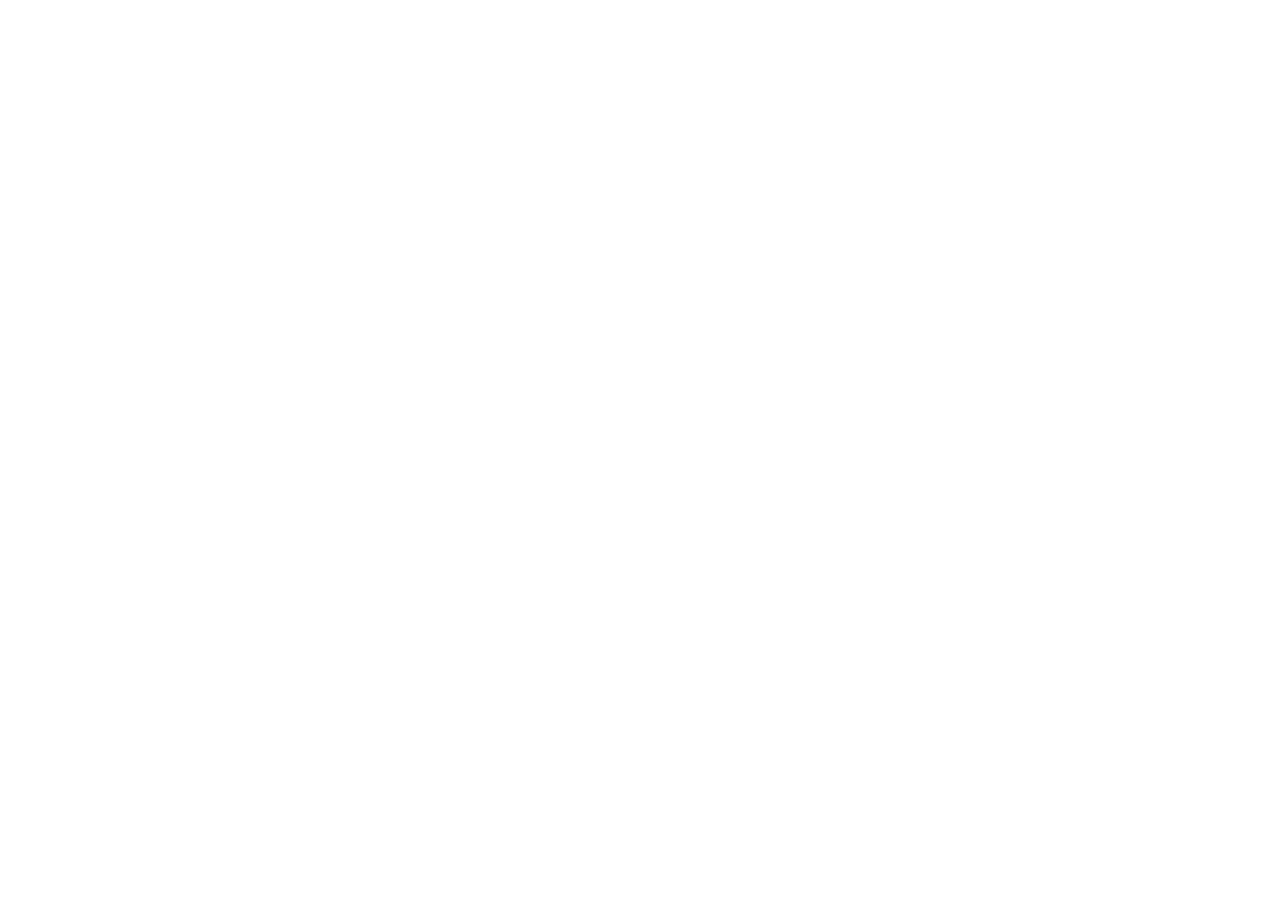
==== magaz kustov/index.html @ e57fb8a7 "Add files via upload" ====
<!DOCTYPE html>
<html lang="en">
<head>
    <meta charset="UTF-8">
    <meta http-equiv="X-UA-Compatible" content="IE=edge">
    <meta name="viewport" content="width=device-width, initial-scale=1.0">
    <link rel="stylesheet" href="styles.css">
    <title>Bushes</title>
</head>
<body>
    
</body>
</html>
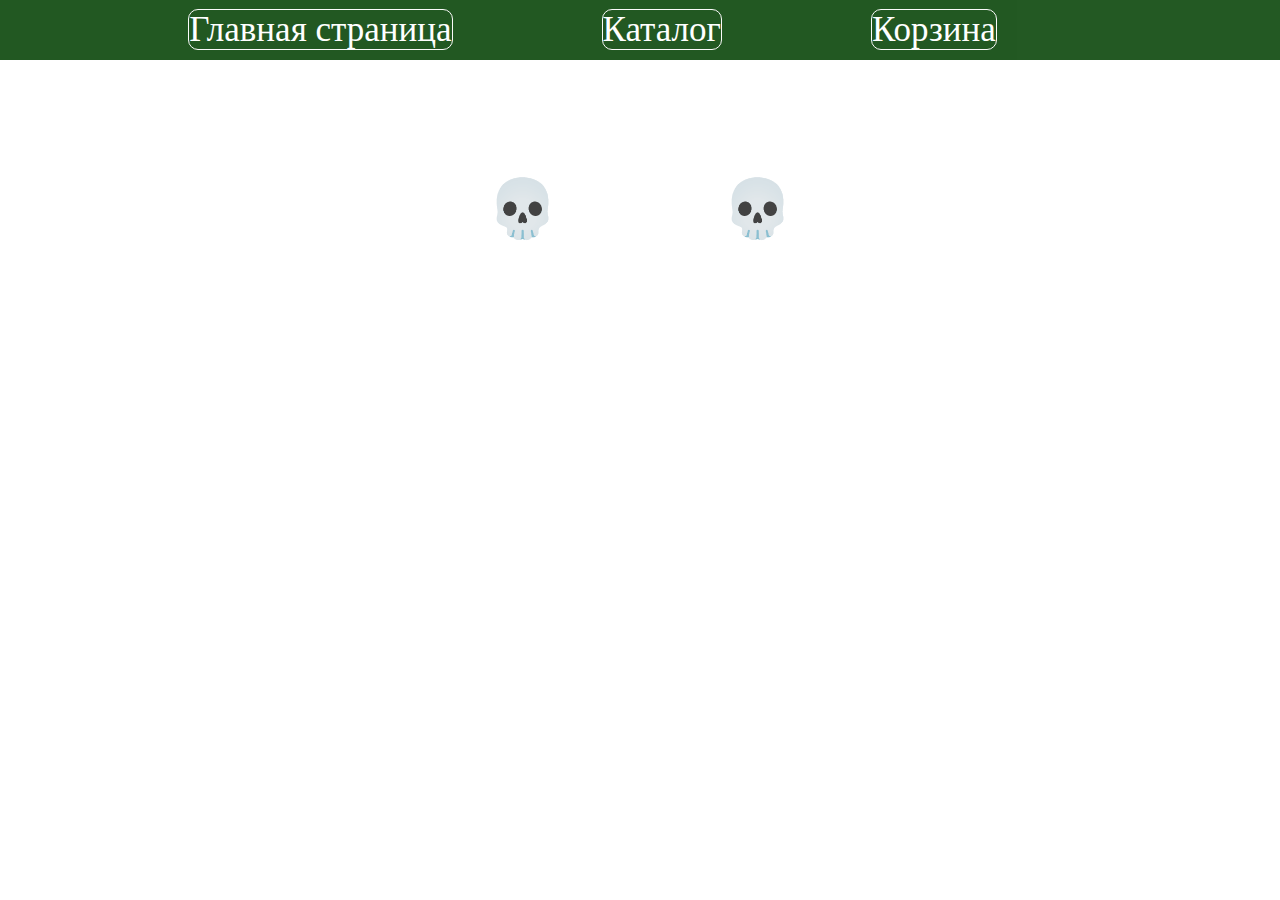
==== commit cd401278: "Add files via upload" ====
--- a/magaz kustov/index.html
+++ b/magaz kustov/index.html
@@ -8,6 +8,17 @@
     <title>Bushes</title>
 </head>
 <body>
-    
+    <img class="backImg" src="/bgbgbg.jpg" alt="">
+    <header id="header">
+        <div class="main_buttons">
+            <a href="" class="menu_button">Главная страница</a>
+            <a href="" class="menu_button">Каталог</a>
+            <a href="" class="menu_button">Корзина</a>
+        </div>
+    </header>
+    <div class="title">
+        <h1 class="great_title">Продажа кустов по невероятно низким ценам</h1>
+        <p class="great_title">💀честно💀</p>
+    </div>
 </body>
 </html>--- a/magaz kustov/styles.css
+++ b/magaz kustov/styles.css
@@ -0,0 +1,59 @@
+*
+{
+    box-sizing: border-box;
+    margin: 0;
+    padding: 0;
+}
+#header
+{
+    position: relative;
+    flex-direction: row;
+    display: flex;
+    justify-content: center;
+    background-color: rgba(7, 68, 7, 0.983);
+    opacity: 90%;
+}
+.backImg
+{
+    position: fixed;
+    background-image: url(bgbgbg.jpg);
+    opacity: 80%;
+}
+.menu_button
+{
+    position: relative;
+    font-size: 35px;
+    text-decoration: none;
+    margin: 25px;
+    margin-right: 120px;
+    color: rgb(255, 255, 255);
+
+    border: solid 1px rgb(250, 250, 250);
+    border-radius: 10px;
+}
+.main_buttons
+{
+    margin: 10px;
+    opacity: 100%;
+}
+.menu_button:hover
+{
+    color: black;
+    background-color: white;
+    border-color: black;
+}
+.title
+{
+    display: flex;
+    flex-direction: column;
+    align-items: center;
+    margin-top: 50px;
+
+}
+.great_title
+{
+    position: relative;
+    font-size: 57px;
+    color: white;
+    
+}